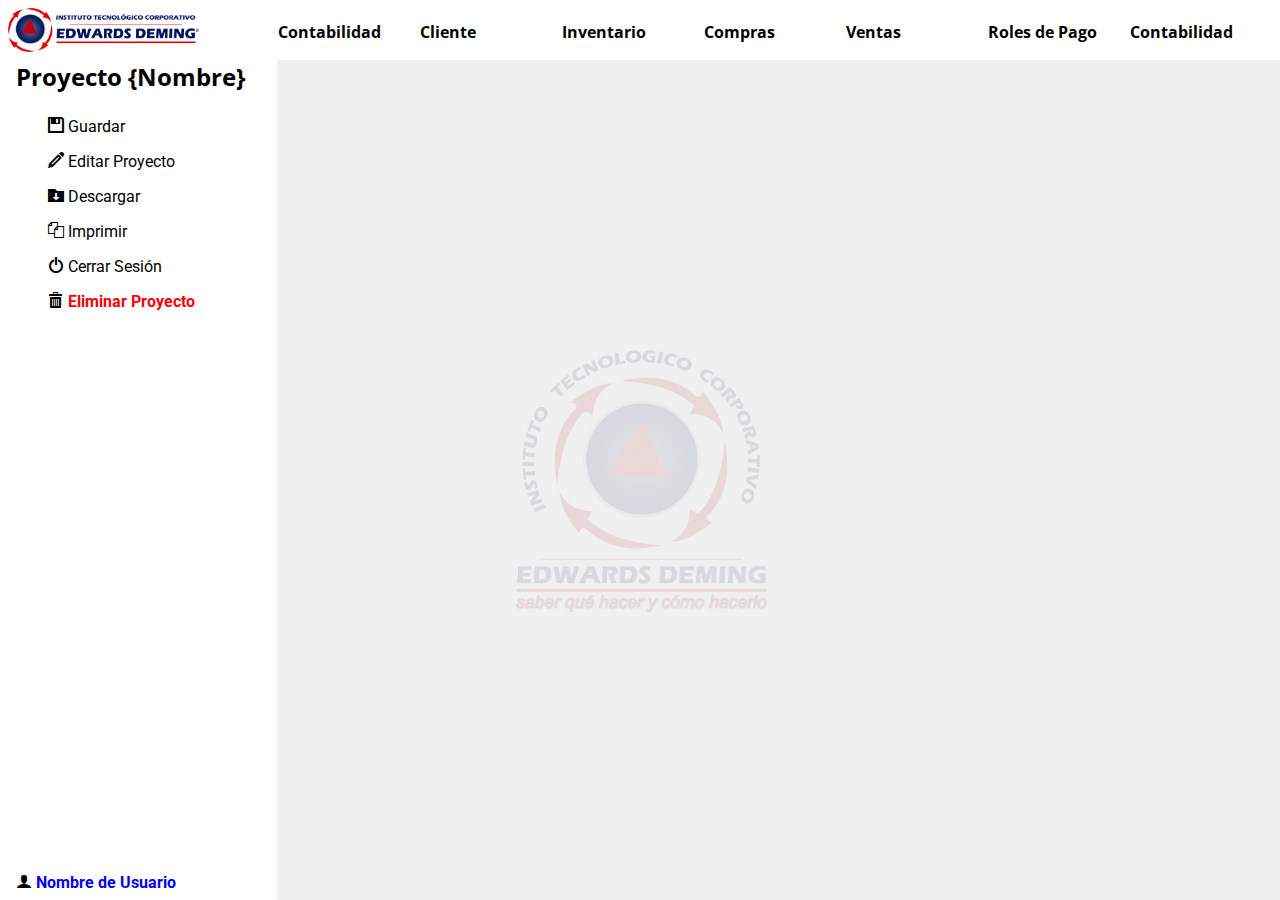
==== Fase 1/pantalla-3/index.html @ 024f924a "first commit" ====
<!DOCTYPE html>
<html lang="en">
<head>
  <meta charset="UTF-8">
  <meta http-equiv="X-UA-Compatible" content="IE=edge">
  <meta name="viewport" content="width=device-width, initial-scale=1.0">
  <title>Sistema Pedagógico Contable | Instituto Tecnológico Corporativo Edwards Deming</title>
  <link rel="stylesheet" href="styles.css">
  <link rel="stylesheet" href="../../img/style.css">
  <link rel="shortcut icon" href="../../img/logo-deming-1.png" type="image/x-icon">
</head>
<body>
  <header class="header">
    <img src="../../img/logo-deming-2.png" alt="" class="logo-header">
    <nav class="nav">
      <ul class="menu">
        <li class="item item-1 active-menu"><span>Contabilidad</span>
          <ul>
            <li>Plan de Cuentas
              <ul>
                <li>Crear proveedor</li>
                <li>Perfil del proveedor</li>
                <li>Editar proveedor</li>
                <li>Listar proveedores</li>
                <li class="danger">Eliminar proveedor</li>
              </ul>
            </li>
            <li>Ejercicios Contables
              <ul>
                <li>Crear proveedor</li>
                <li>Perfil del proveedor</li>
                <li>Editar proveedor</li>
                <li>Listar proveedores</li>
                <li class="danger">Eliminar proveedor</li>
              </ul>
            </li>
            <li>Centros Costos</li>
            <li>Amortizaciones</li>
            <li>Ajustes Manuales</li>
            <li>Consultas y Reportes</li>
          </ul>
        </li>
        <li class="item item-2"><span>Cliente</span>
          <ul>
            <li>Crear cliente</li>
            <li>Perfil del cliente</li>
            <li>Editar cliente</li>
            <li>Listar clientes</li>
            <li class="danger">Eliminar cliente</li>
          </ul>
        </li>
        <li class="item item-3"><span>Inventario</span>
          <ul>
            <li>Crear</li>
            <li>Editar</li>
            <li>Listar</li>
            <li class="danger">Eliminar</li>
          </ul>
        </li>
        <li class="item item-4"><span>Compras</span>
          <ul>
            <li>Compras de contado</li>
            <li>Compras de crédito</li>
            <li>Notas de crédito y/o devoluciones</li>
            <li>Abonos</li>
            <li>Anular</li>
            <li>Reportes de compras</li>
            <li>Reportes de vencimientos</li>
            <li>Reportes de descuentos</li>
            <li>Reportes para declarar IVA</li>
          </ul>
        </li>
        <li class="item item-5"><span>Ventas</span>
          <ul>
            <li>Vendedores</li>
            <li>Lista de precios</li>
            <li>Ventas de contado</li>
            <li>Ventas a crédito</li>
            <li>Notas de crédito y/o devoluciones</li>
            <li>Anular</li>
            <li>Abonos</li>
            <li>Comisiones vendedores</li>
            <li>Reportes de ventas</li>
            <li>Reportes por vendedor</li>
            <li>Reportes de vencimientos</li>
            <li>Reportes para declarar IVA</li>
          </ul>
        </li>
        <li class="item item-6"><span>Roles de Pago</span>
          <ul>
            <li>Crear empleo</li>
            <li>Roles generales</li>
            <li>Roles individuales</li>
            <li>Plantilla de decimos</li>
            <li>Prestamos y descuento</li>
            <li>Prestamos quirografários IESS</li>
            <li>Prestamos hipotecarios IESS</li>
            <li>Reportes de empleados</li>
            <li>Reportes de pagos de IESS</li>
          </ul>
        </li>
        <li class="item item-7"><span>Contabilidad</span>
          <ul>
            <li>Plan de cuentas</li>
            <li>Ejercicios contables</li>
            <li>Balance general</li>
            <li>Estado de ganancias y perdidas</li>
            <li>Estado de cambios en el patrimonio</li>
            <li>Libros mayores</li>
            <li>Amortizaciones</li>
            <li>Depreciaciones</li>
            <li>Depósitos bancarios</li>
            <li>Ajustes manuales</li>
          </ul>
        </li>
      </ul>
    </nav>
  </header>
  <div class="content">
    <aside class="sidebar">
      <div class="container-menu">
        <h2 class="name-project">Proyecto {Nombre}</h2>
        <ul class="menu-sidebar">
          <li class="items-1"><span class="icon-floppy-disk"><span class="item"> Guardar</span></span></li>
          <li class="items-2"><span class="icon-pencil"><span class="item"> Editar Proyecto</span></span></li>
          <li class="items-3"><span class="icon-folder-download"><span class="item"> Descargar</span></span></li>
          <li class="items-4"><span class="icon-copy"><span class="item"> Imprimir</span></span></li>
          <li class="items-5"><span class="icon-switch"><a href="../pantalla-1/index.html" class="item"> Cerrar Sesión</a></span></li>
          <li class="items-6"><span class="icon-bin"><span class="item danger"> Eliminar Proyecto</span></span></li>
        </ul>
      </div>

      <div class="user-information">
        <span class="icon-user"><span class="user"> Nombre de Usuario</span></span>
      </div>
    </aside>
    <div class="work-space">
      
    </div>
  </div>


  <!-- 
    <span class="icon-pencil"></span>
    <span class="icon-copy"></span>
    <span class="icon-folder-download"></span>
    <span class="icon-floppy-disk"></span>
    <span class="icon-user"></span>
    <span class="icon-bin"></span>
    <span class="icon-switch"></span>
    <span class="icon-ctrl"></span>
   -->
</body>
</html>
---- Fase 1/pantalla-3/styles.css ----
@import url('https://fonts.googleapis.com/css2?family=Open+Sans:ital,wght@0,400;0,700;1,400;1,700&family=Roboto:ital,wght@0,400;0,700;1,400;1,700&display=swap');

*,
*::before,
*::after {
  margin: 0;
  padding: 0;
  box-sizing: border-box;
}

:root {
  --family-titulos: 'Open Sans', sans-serif;
  --family-parrafos: 'Roboto', sans-serif;

  --header-height: 60px;

  --width-100: 100%;
}

.danger {
  color: #f00;
  font-weight: 700;
}

a {
  text-decoration: none;
  color: inherit;
}

ul {
  list-style: none;
}

body {
  margin: 0;
  padding: 0;
  max-width: 1920px;
  margin-inline: auto;
}

.header {
  width: 100%;
  padding: 0.5rem;
  display: flex;
  height: var(--header-height);
  position: relative;
  z-index: 100;
}

.header .logo-header {
  width: 13rem;
  margin-right: 4.9rem;
}

.header .nav {
  width: 100%;
}

.header .nav .menu {
  display: flex;
  list-style: none;
  justify-content: space-around;
  height: 100%;
  margin-top: 0.8rem;
}

.header .nav .menu .item {
  font-family: var(--family-titulos);
  font-weight: 700;
  position: relative;
  transition: all 0.3s;
  cursor: pointer;
  width: var(--width-100);
  height: calc(100% - 0.3rem);
}

.header .nav .menu li ul {
  display: none;
  list-style: none;
  color: #000;
  position: absolute;
  width: 100%;
  padding: 0.5rem 0 0.5rem 0.5rem;
  background-color: rgb(255, 248, 239);
  border-radius: 0 5px 5px 5px;
  /* box-shadow: 2px 2px 5px #333; */
  list-style-position: inside;
  font-size: 15px;
  font-weight: normal;
  margin-top: 1rem;
}

.header .nav .menu li:hover > ul {
  display: block;
}

.header .nav .menu li:hover {
  background-color: rgb(255, 248, 239);
}

.header .nav .menu li ul li {
  padding-bottom: 1rem;
  position: relative;
}

.header .nav .menu li ul li ul {
  left: var(--width-100);
  top: calc(0% - 1.5rem);
}

.header .nav .menu li ul li:hover:not(.danger) {
  color: #00f;
  background-color: #eee;
}

.content {
  background-image: url(../../img/logo-deming-1.png);
  background-repeat: no-repeat;
  background-position: center;
  height: calc(100vh - var(--header-height));
  display: flex;
  gap: 2rem;
}

.content .sidebar {
  display: flex;
  flex-direction: column;
}

.content .sidebar .container-menu {
  flex: 1;
  padding-left: 1rem;
}

.content .sidebar .container-menu .name-project {
  font-family: var(--family-titulos);
  margin-bottom: 1rem;
}

.content .sidebar .container-menu .menu-sidebar {
  list-style: none;
}

.content .sidebar .container-menu .menu-sidebar li {
  padding: 0.5rem 2rem;
  transition: all .3s;
  height: 100%;
  cursor: pointer;
}

.content .sidebar .container-menu .menu-sidebar li:hover:not(.items-6) {
  background-color: #eee;
  color: #00f;
}

.content .sidebar .container-menu .menu-sidebar .item,
.content .user-information .user {
  font-family: var(--family-parrafos);
  transition: all 0.3s;
  cursor: pointer;
}

.content .user-information {
  padding: 0 0 0.5rem 1rem;
}

.content .user-information .user {
  color: #00f;
  font-weight: 700;
}

.content .work-space {
  flex: 1;
  background-color: rgba(238, 238, 238, 0.9);
  padding: 1rem;
  font-family: var(--family-parrafos);
}
---- img/style.css ----
@font-face {
  font-family: 'icomoon';
  src:  url('fonts/icomoon.eot?iy7wam');
  src:  url('fonts/icomoon.eot?iy7wam#iefix') format('embedded-opentype'),
    url('fonts/icomoon.ttf?iy7wam') format('truetype'),
    url('fonts/icomoon.woff?iy7wam') format('woff'),
    url('fonts/icomoon.svg?iy7wam#icomoon') format('svg');
  font-weight: normal;
  font-style: normal;
  font-display: block;
}

[class^="icon-"], [class*=" icon-"] {
  /* use !important to prevent issues with browser extensions that change fonts */
  font-family: 'icomoon' !important;
  speak: never;
  font-style: normal;
  font-weight: normal;
  font-variant: normal;
  text-transform: none;
  line-height: 1;

  /* Better Font Rendering =========== */
  -webkit-font-smoothing: antialiased;
  -moz-osx-font-smoothing: grayscale;
}

.icon-copyright:before {
  content: "\e900";
}
.icon-pencil:before {
  content: "\e905";
}
.icon-copy:before {
  content: "\e92c";
}
.icon-folder-download:before {
  content: "\e933";
}
.icon-floppy-disk:before {
  content: "\e962";
}
.icon-user:before {
  content: "\e971";
}
.icon-bin:before {
  content: "\e9ac";
}
.icon-switch:before {
  content: "\e9b6";
}
.icon-ctrl:before {
  content: "\ea50";
}
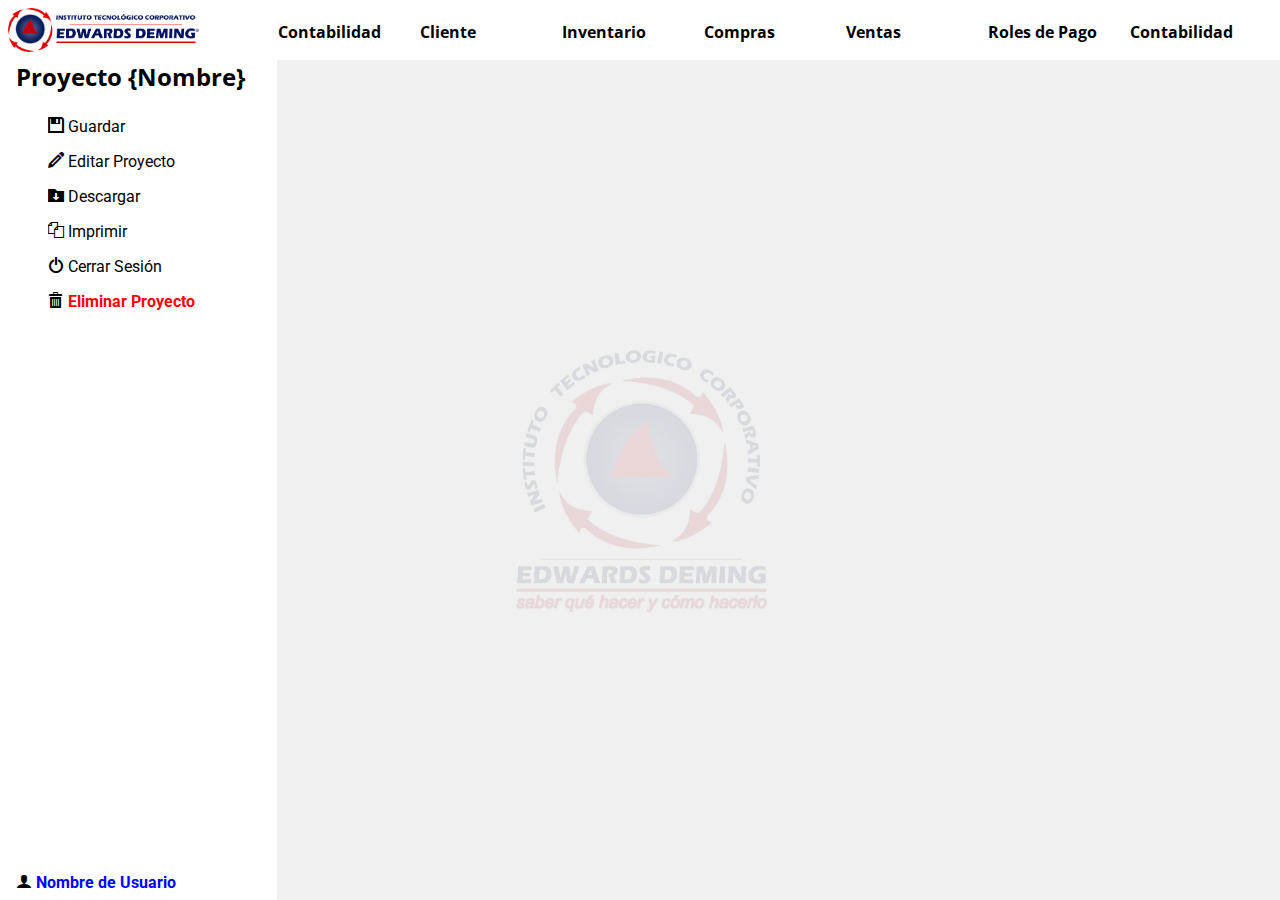
==== commit d10ca3be: "Test commit" ====
--- a/Fase 1/pantalla-3/index.html
+++ b/Fase 1/pantalla-3/index.html
@@ -18,11 +18,10 @@
           <ul>
             <li>Plan de Cuentas
               <ul>
-                <li>Crear proveedor</li>
-                <li>Perfil del proveedor</li>
-                <li>Editar proveedor</li>
-                <li>Listar proveedores</li>
-                <li class="danger">Eliminar proveedor</li>
+                <li>Crear cuentas</li>
+                <li>Cargar un módulo</li>
+                <li>Editar saldos iniciales</li>
+                <li>Imprimir plan de cuentas</li>
               </ul>
             </li>
             <li>Ejercicios Contables
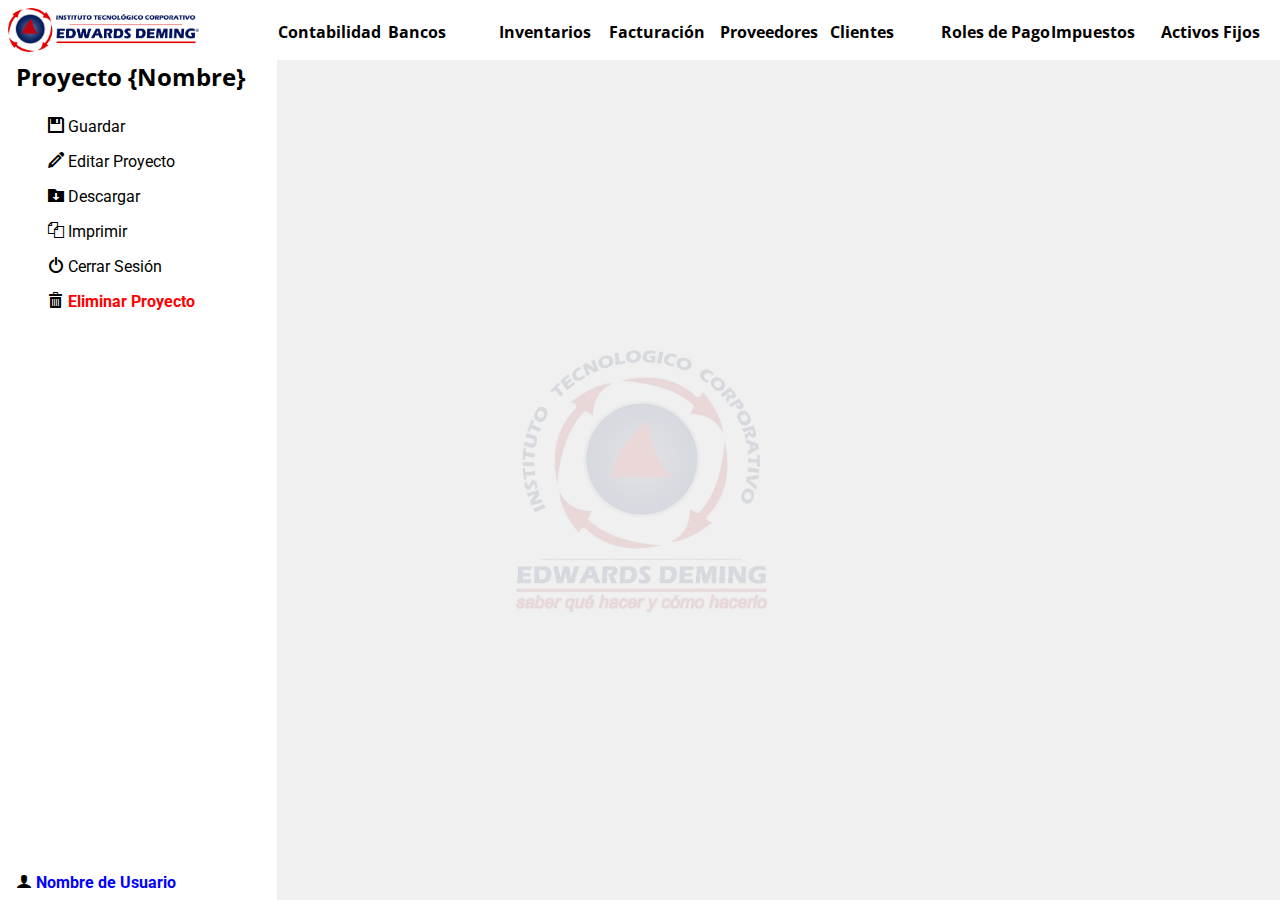
==== commit 63c7c984: "agregando submenus" ====
--- a/Fase 1/pantalla-3/index.html
+++ b/Fase 1/pantalla-3/index.html
@@ -24,92 +24,164 @@
                 <li>Imprimir plan de cuentas</li>
               </ul>
             </li>
-            <li>Ejercicios Contables
-              <ul>
-                <li>Crear proveedor</li>
-                <li>Perfil del proveedor</li>
-                <li>Editar proveedor</li>
-                <li>Listar proveedores</li>
-                <li class="danger">Eliminar proveedor</li>
-              </ul>
-            </li>
+            <li>Ejercicios Contables</li>
             <li>Centros Costos</li>
             <li>Amortizaciones</li>
             <li>Ajustes Manuales</li>
-            <li>Consultas y Reportes</li>
-          </ul>
-        </li>
-        <li class="item item-2"><span>Cliente</span>
-          <ul>
-            <li>Crear cliente</li>
-            <li>Perfil del cliente</li>
-            <li>Editar cliente</li>
-            <li>Listar clientes</li>
-            <li class="danger">Eliminar cliente</li>
-          </ul>
-        </li>
-        <li class="item item-3"><span>Inventario</span>
-          <ul>
-            <li>Crear</li>
-            <li>Editar</li>
-            <li>Listar</li>
-            <li class="danger">Eliminar</li>
-          </ul>
-        </li>
-        <li class="item item-4"><span>Compras</span>
-          <ul>
-            <li>Compras de contado</li>
-            <li>Compras de crédito</li>
-            <li>Notas de crédito y/o devoluciones</li>
-            <li>Abonos</li>
-            <li>Anular</li>
-            <li>Reportes de compras</li>
-            <li>Reportes de vencimientos</li>
-            <li>Reportes de descuentos</li>
-            <li>Reportes para declarar IVA</li>
-          </ul>
-        </li>
-        <li class="item item-5"><span>Ventas</span>
+            <li>Consultas y Reportes
+              <ul>
+                <li>Libro Diario</li>
+                <li>Libros Mayores</li>
+                <li>Balance General</li>
+                <li>Estado de ganancias y pérdidas</li>
+                <li>Estado de cambios en el patrimonio</li>
+                <li>Estado del flujo de efectivo</li>
+              </ul>
+            </li>
+          </ul>
+        </li>
+        <li class="item item-2"><span>Bancos</span>
+          <ul>
+            <li>Crear</li>
+            <li>Editar</li>
+            <li>Movimientos bancarios
+              <ul>
+                <li>Depósitos</li>
+                <li>Transferencias recibidas</li>
+                <li>Notas crédito</li>
+                <li>Pago a proveedores</li>
+                <li>Notas débito</li>
+              </ul>
+            </li>
+            <li>Conciliaciones bancarias</li>
+          </ul>
+        </li>
+        <li class="item item-3"><span>Inventarios</span>
+          <ul>
+            <li>Crear</li>
+            <li>Editar</li>
+            <li>Compras
+              <ul>
+                <li>Compra de inventarios
+                  <ul>
+                    <li>Contado</li>
+                    <li>Crédito</li>
+                  </ul>
+                </li>
+                <li>Otras compras
+                  <ul>
+                    <li>Contado</li>
+                    <li>Crédito</li>
+                  </ul>
+                </li>
+                <li>Notas de crédito y/o devoluciones</li>
+                <li>Abonos</li>
+                <li>Anular</li>
+                <li>Reportes
+                  <ul>
+                    <li>Compras</li>
+                    <li>Vencimientos</li>
+                    <li>Descuentos</li>
+                  </ul>
+                </li>
+              </ul>
+            </li>
+            <li>Otras compras</li>
+            <li>Métodos de costeo</li>
+            <li>Reportes</li>
+          </ul>
+        </li>
+        <li class="item item-4"><span>Facturación</span>
           <ul>
             <li>Vendedores</li>
-            <li>Lista de precios</li>
-            <li>Ventas de contado</li>
-            <li>Ventas a crédito</li>
-            <li>Notas de crédito y/o devoluciones</li>
-            <li>Anular</li>
-            <li>Abonos</li>
-            <li>Comisiones vendedores</li>
-            <li>Reportes de ventas</li>
-            <li>Reportes por vendedor</li>
-            <li>Reportes de vencimientos</li>
-            <li>Reportes para declarar IVA</li>
+            <li>Editar vendedores</li>
+            <li>Lista de precios
+              <ul>
+                <li>Crear</li>
+                <li>Editar</li>
+                <li>Reportes</li>
+              </ul>
+            </li>
+            <li>Ventas
+              <ul>
+                <li>Ventas de contado</li>
+                <li>Ventas a crédito</li>
+                <li>Notas de crédito y/o devoluciones</li>
+                <li>Reportes
+                  <ul>
+                    <li>Ventas</li>
+                    <li>Por vendedor</li>
+                    <li>Por vencimientos</li>
+                    <li>Comisiones</li>
+                  </ul>
+                </li>
+              </ul>
+            </li>
+            <li>Reportes</li>
+          </ul>
+        </li>
+        <li class="item item-5"><span>Proveedores</span>
+          <ul>
+            <li>Crear</li>
+            <li>Editar</li>
+            <li>Reportes<li>
+          </ul>
+        </li>
+        <li class="item item-5"><span>Clientes</span>
+          <ul>
+            <li>Crear</li>
+            <li>Editar</li>
+            <li>Reportes<li>
           </ul>
         </li>
         <li class="item item-6"><span>Roles de Pago</span>
           <ul>
             <li>Crear empleo</li>
-            <li>Roles generales</li>
-            <li>Roles individuales</li>
+            <li>Editar</li>
+            <li>Préstamos
+              <ul>
+                <li>Prétamos Quirográficos IESS</li>
+                <li>Préstamos Hipotecarios IESS</li>
+                <li>Otros Préstamos</li>
+              </ul>
+            </li>
             <li>Plantilla de decimos</li>
-            <li>Prestamos y descuento</li>
-            <li>Prestamos quirografários IESS</li>
-            <li>Prestamos hipotecarios IESS</li>
-            <li>Reportes de empleados</li>
-            <li>Reportes de pagos de IESS</li>
-          </ul>
-        </li>
-        <li class="item item-7"><span>Contabilidad</span>
-          <ul>
-            <li>Plan de cuentas</li>
-            <li>Ejercicios contables</li>
-            <li>Balance general</li>
-            <li>Estado de ganancias y perdidas</li>
-            <li>Estado de cambios en el patrimonio</li>
-            <li>Libros mayores</li>
-            <li>Amortizaciones</li>
-            <li>Depreciaciones</li>
-            <li>Depósitos bancarios</li>
-            <li>Ajustes manuales</li>
+            <li>Reportes</li>
+          </ul>
+        </li>
+        <li class="item item-7"><span>Impuestos</span>
+          <ul>
+            <li>Crear Tablas
+              <ul>
+                <li>Porcentajes y Códigos Retenciones Renta</li>
+                <li>Porcentajes y Códigos Retenciones IVA</li>
+                <li>Editar Tablas</li>
+                <li>Reportes</li>
+              </ul>
+            </li>
+            <li>Reportes SRI
+              <ul>
+                <li>Renta 101</li>
+                <li>Retenciones Renta 103</li>
+                <li>IVA 104</li>
+                <li>Ata</li>
+                <li>F-107</li>
+              </ul>
+            </li>
+          </ul>
+        </li>
+        <li class="item item-8"><span>Activos Fijos</span>
+          <ul>
+            <li>Crear</li>
+            <li>Editar</li>
+            <li>Procesos
+              <ul>
+                <li>Calcular y registra depreciaciones</li>
+                <li>Dar de baja activos fijos</li>
+                <li>Reportes</li>
+              </ul>
+            </li>
+            <li>Reportes</li>
           </ul>
         </li>
       </ul>
--- a/Fase 1/pantalla-3/styles.css
+++ b/Fase 1/pantalla-3/styles.css
@@ -103,8 +103,13 @@
   position: relative;
 }
 
-.header .nav .menu li ul li ul {
+.header .nav .menu li:not(:last-child) ul li ul {
   left: var(--width-100);
+  top: calc(0% - 1.5rem);
+}
+
+.header .nav .menu li:last-child ul li ul {
+  right: var(--width-100);
   top: calc(0% - 1.5rem);
 }
 
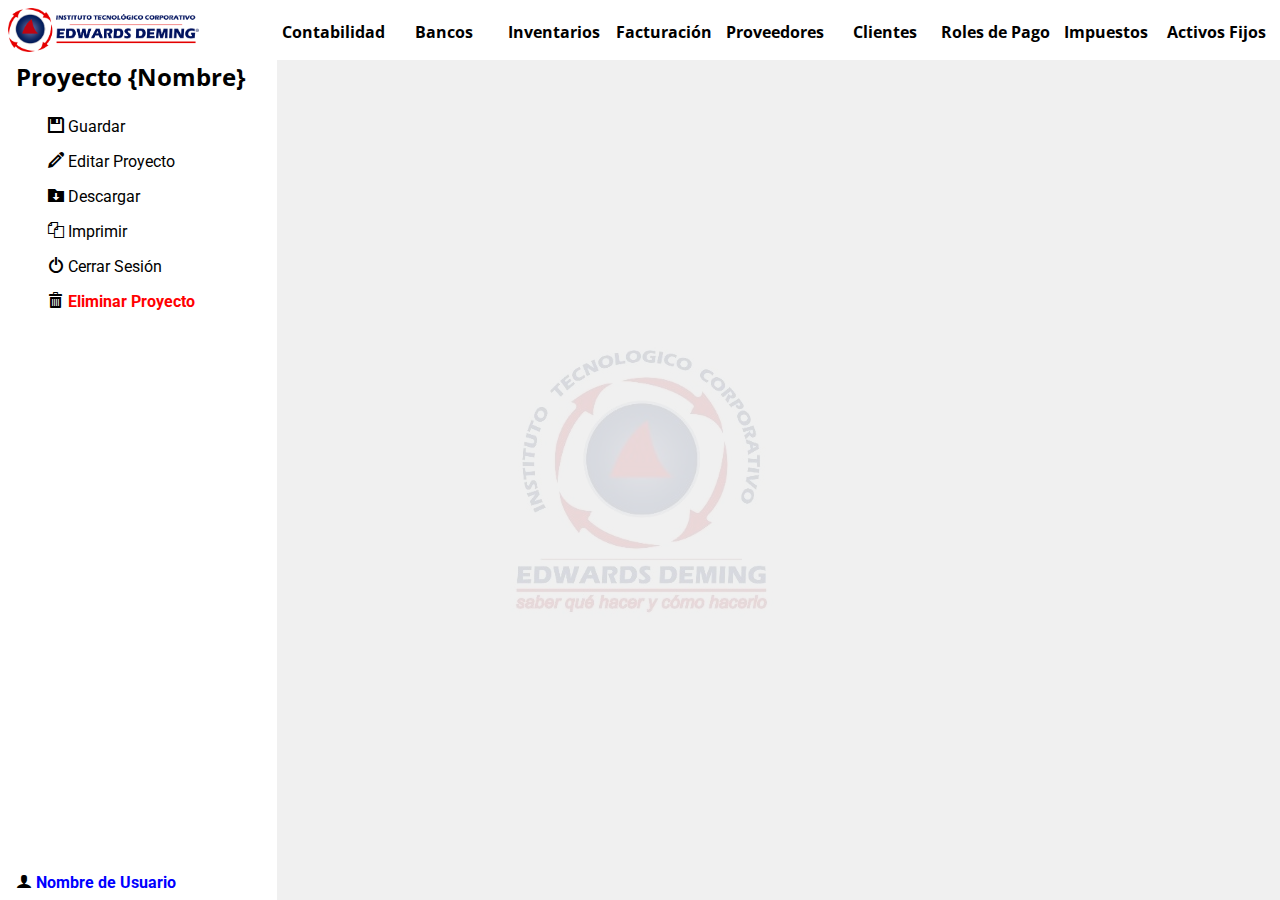
==== commit 2e508836: "Commit Test" ====
--- a/Fase 1/pantalla-3/index.html
+++ b/Fase 1/pantalla-3/index.html
@@ -87,7 +87,15 @@
               </ul>
             </li>
             <li>Otras compras</li>
-            <li>Métodos de costeo</li>
+            <li>Métodos de costeo
+              <ul>
+                <li>Promedio ponderado</li>
+                <li>Ueps</li>
+                <li>Peps</li>
+                <li>Reportes</li>
+                <li>Ajustes por costeo de inventarios</li>
+              </ul>
+            </li>
             <li>Reportes</li>
           </ul>
         </li>
--- a/Fase 1/pantalla-3/styles.css
+++ b/Fase 1/pantalla-3/styles.css
@@ -74,6 +74,10 @@
   height: calc(100% - 0.3rem);
 }
 
+.header .nav .menu > li {
+  text-align: center;
+}
+
 .header .nav .menu li ul {
   display: none;
   list-style: none;
@@ -101,6 +105,7 @@
 .header .nav .menu li ul li {
   padding-bottom: 1rem;
   position: relative;
+  text-align: start;
 }
 
 .header .nav .menu li:not(:last-child) ul li ul {
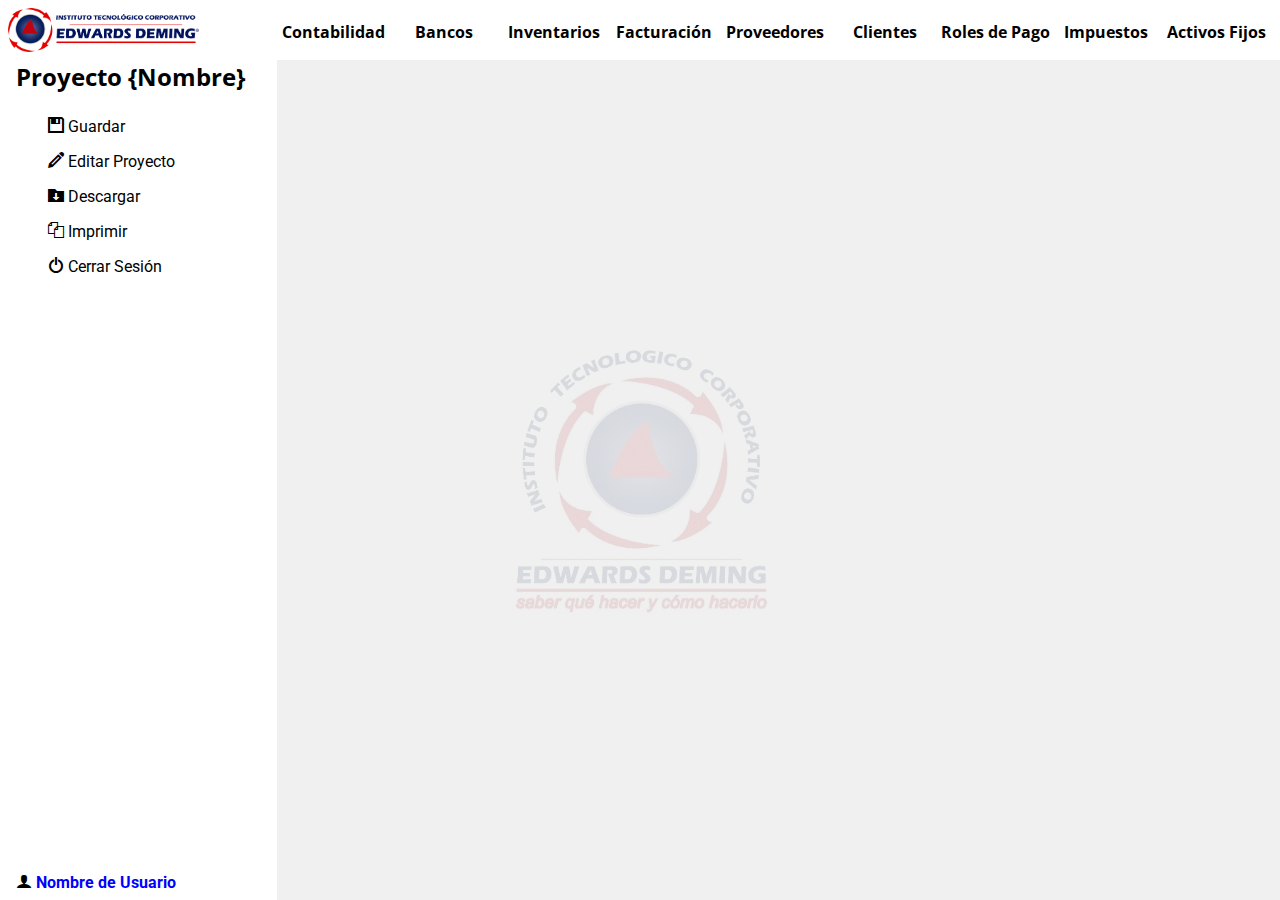
==== commit 483172dc: "Se eliminó la opcion eliminar proyecto" ====
--- a/Fase 1/pantalla-3/index.html
+++ b/Fase 1/pantalla-3/index.html
@@ -205,7 +205,6 @@
           <li class="items-3"><span class="icon-folder-download"><span class="item"> Descargar</span></span></li>
           <li class="items-4"><span class="icon-copy"><span class="item"> Imprimir</span></span></li>
           <li class="items-5"><span class="icon-switch"><a href="../pantalla-1/index.html" class="item"> Cerrar Sesión</a></span></li>
-          <li class="items-6"><span class="icon-bin"><span class="item danger"> Eliminar Proyecto</span></span></li>
         </ul>
       </div>
 
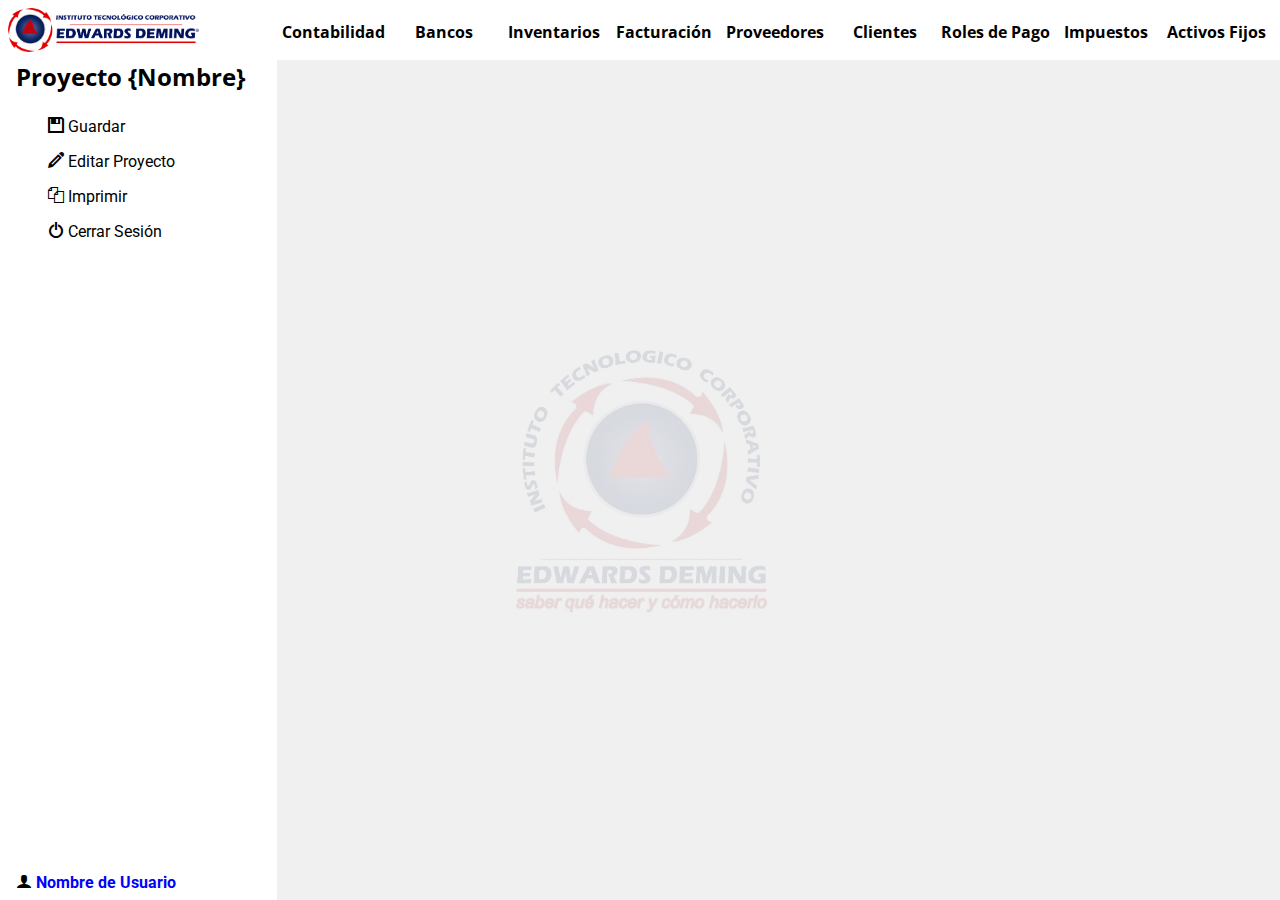
==== commit 8068302d: "Eliminando la opcion *Descargar*" ====
--- a/Fase 1/pantalla-3/index.html
+++ b/Fase 1/pantalla-3/index.html
@@ -90,10 +90,8 @@
             <li>Métodos de costeo
               <ul>
                 <li>Promedio ponderado</li>
-                <li>Ueps</li>
                 <li>Peps</li>
                 <li>Reportes</li>
-                <li>Ajustes por costeo de inventarios</li>
               </ul>
             </li>
             <li>Reportes</li>
@@ -144,7 +142,7 @@
         </li>
         <li class="item item-6"><span>Roles de Pago</span>
           <ul>
-            <li>Crear empleo</li>
+            <li>Crear empleado</li>
             <li>Editar</li>
             <li>Préstamos
               <ul>
@@ -202,7 +200,6 @@
         <ul class="menu-sidebar">
           <li class="items-1"><span class="icon-floppy-disk"><span class="item"> Guardar</span></span></li>
           <li class="items-2"><span class="icon-pencil"><span class="item"> Editar Proyecto</span></span></li>
-          <li class="items-3"><span class="icon-folder-download"><span class="item"> Descargar</span></span></li>
           <li class="items-4"><span class="icon-copy"><span class="item"> Imprimir</span></span></li>
           <li class="items-5"><span class="icon-switch"><a href="../pantalla-1/index.html" class="item"> Cerrar Sesión</a></span></li>
         </ul>
